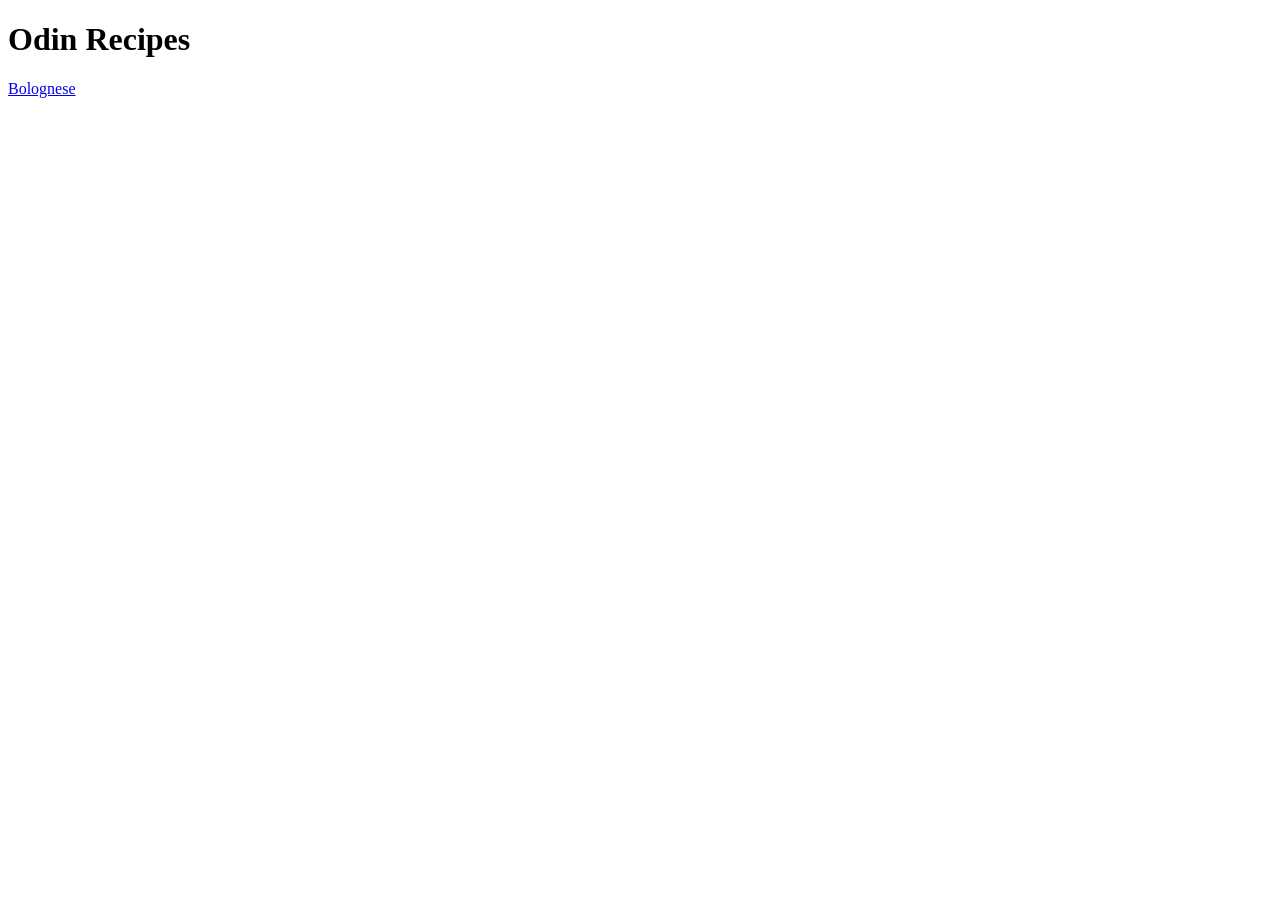
==== index.html @ 8f76588b "Create HTML Pages and add Photos Created index.html, bolognese.html and added Bologenese.jpeg" ====
<!DOCTYPE html>
<html lang="en">
  <head>
    <meta charset="UTF-8">
    <meta name="viewport" content="width=device-width, initial-scale=1.0">
    <title>Document</title>
  </head>
  <body>
  <h1>Odin Recipes</h1>
  <a href="recipes/bolognese.html">Bolognese</a>
  </body>
</html>
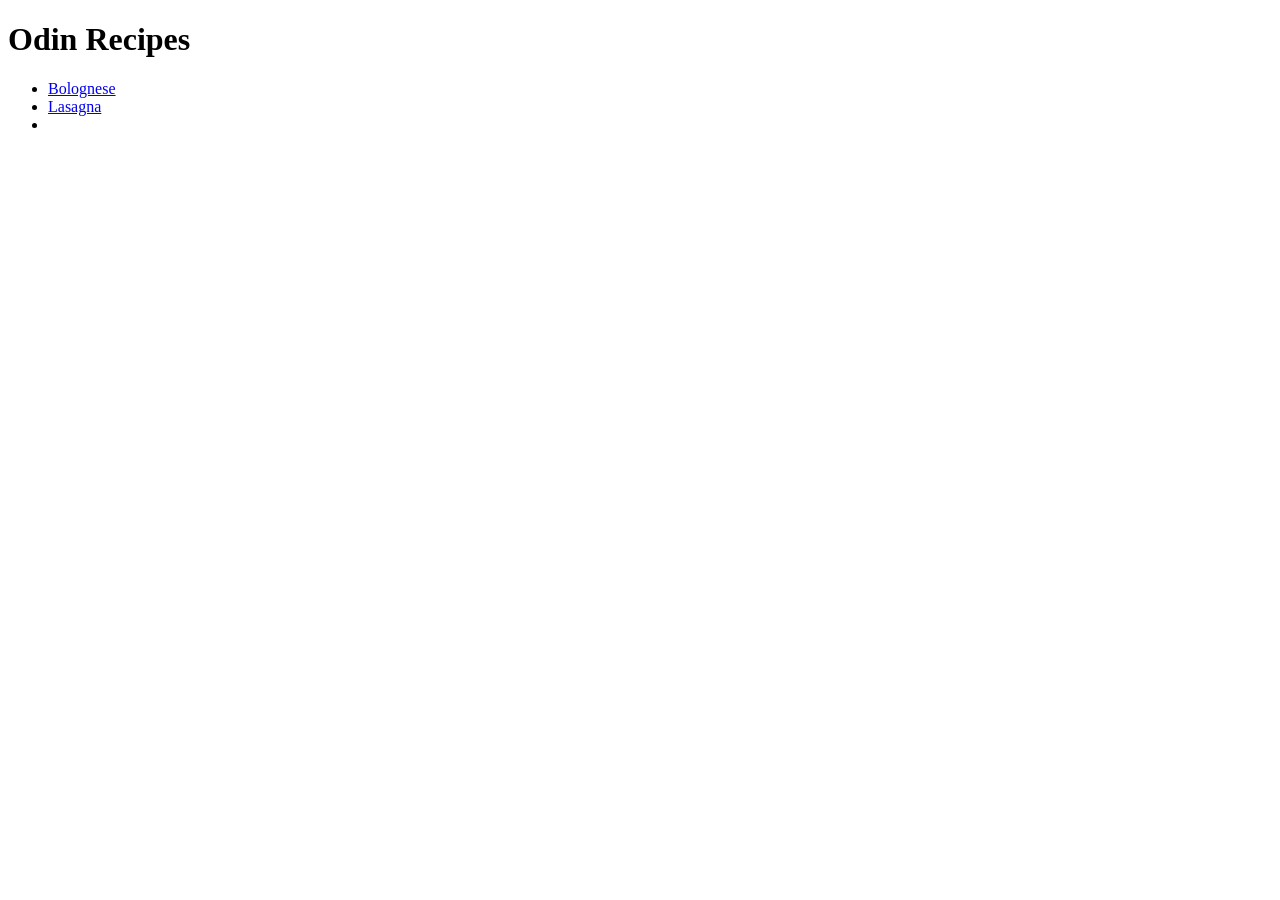
==== commit 5044a0ca: "Create lasagna.html with content" ====
--- a/index.html
+++ b/index.html
@@ -3,10 +3,15 @@
   <head>
     <meta charset="UTF-8">
     <meta name="viewport" content="width=device-width, initial-scale=1.0">
-    <title>Document</title>
+    <title>Odin Recipes</title>
   </head>
   <body>
   <h1>Odin Recipes</h1>
-  <a href="recipes/bolognese.html">Bolognese</a>
+  <ul>
+    <li><a href="recipes/bolognese.html">Bolognese</a></li>
+    <li><a href="recipes/lasagna.html">Lasagna</a></li>
+    <li></li>
+  </ul>
+  
   </body>
 </html>
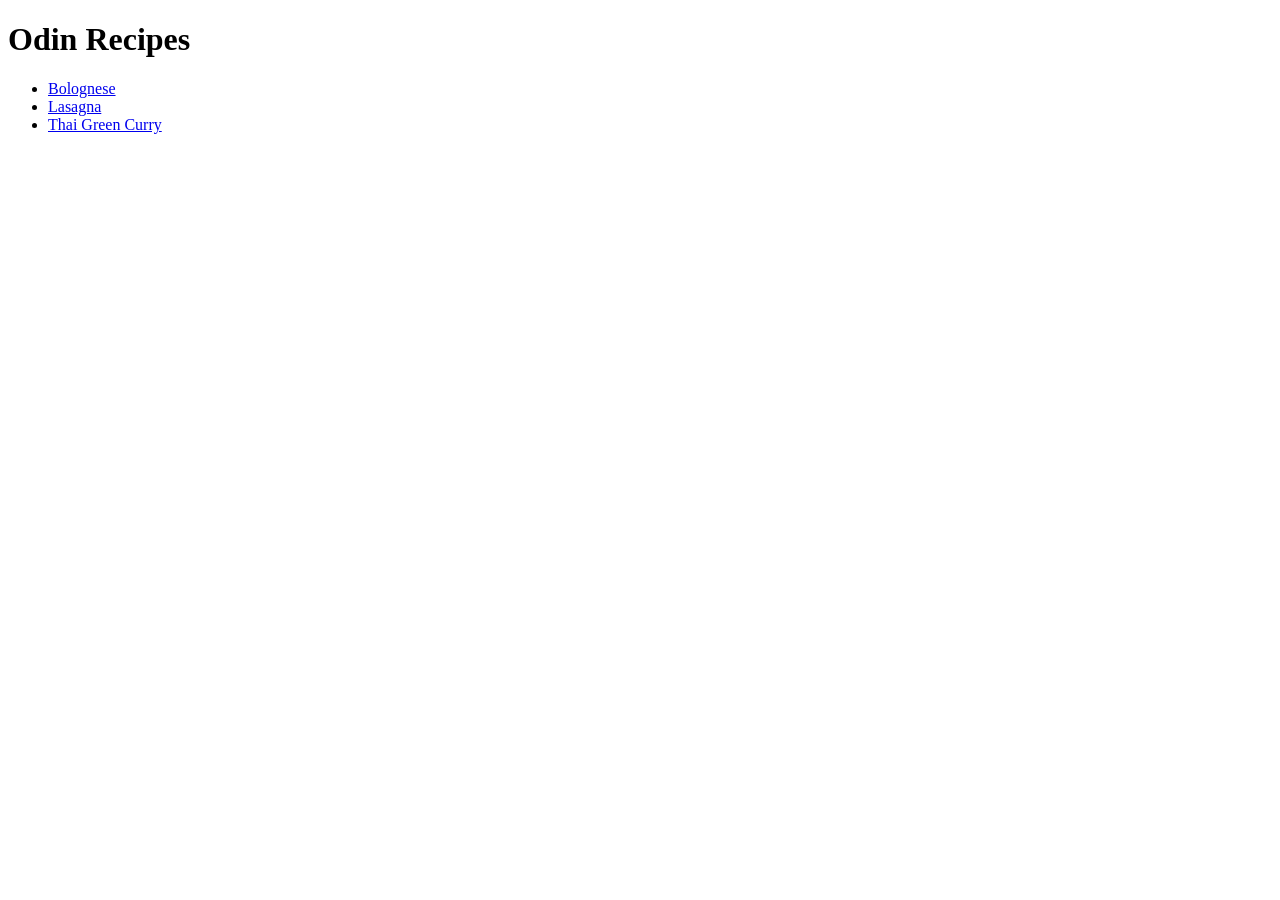
==== commit 3e9ad169: "Add content to greencurry.html" ====
--- a/index.html
+++ b/index.html
@@ -10,7 +10,7 @@
   <ul>
     <li><a href="recipes/bolognese.html">Bolognese</a></li>
     <li><a href="recipes/lasagna.html">Lasagna</a></li>
-    <li></li>
+    <li><a href="recipes/greencurry.html">Thai Green Curry</a></li>
   </ul>
   
   </body>
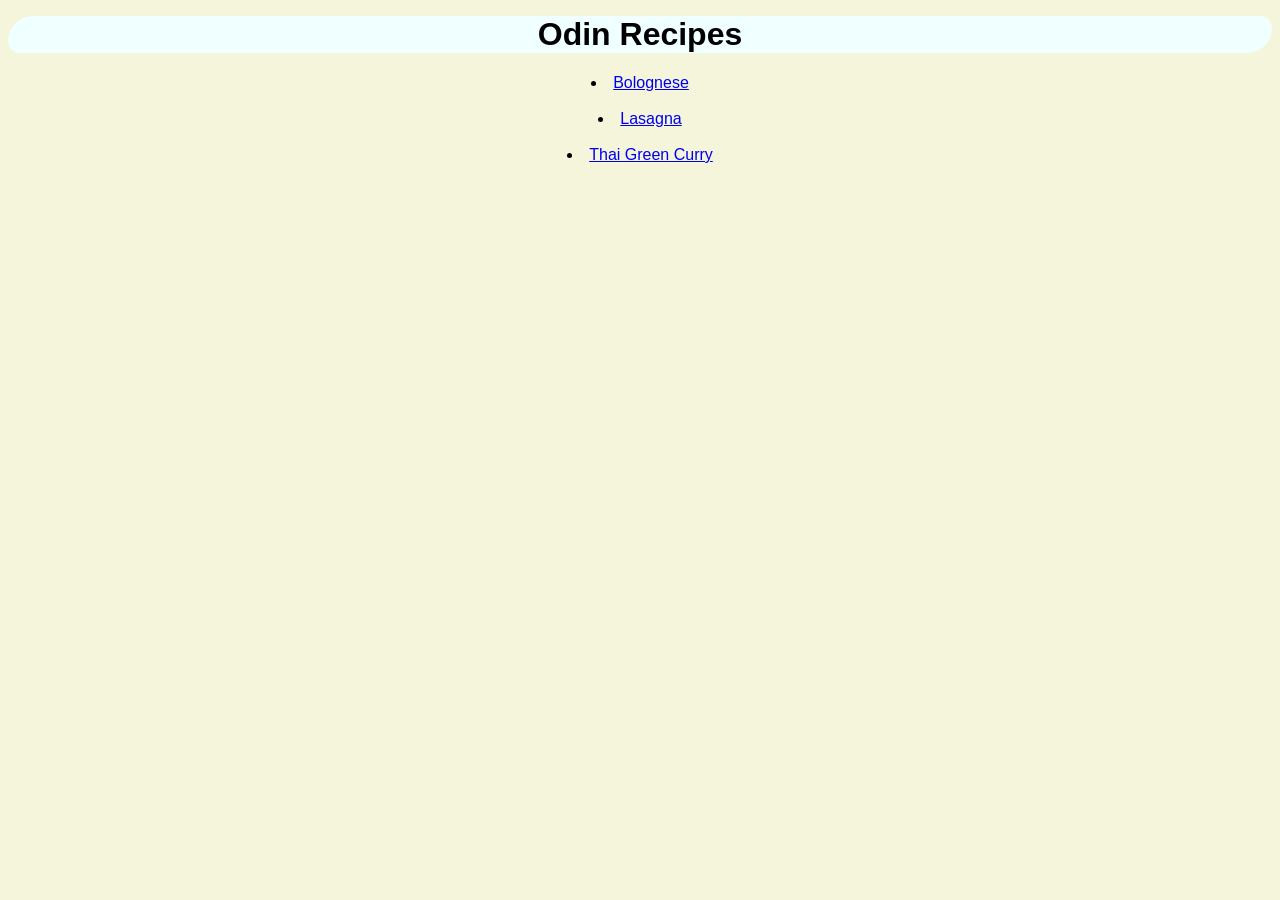
==== commit 5b247d3b: "Add style.css and design to my Website" ====
--- a/index.html
+++ b/index.html
@@ -4,14 +4,16 @@
     <meta charset="UTF-8">
     <meta name="viewport" content="width=device-width, initial-scale=1.0">
     <title>Odin Recipes</title>
+    <link rel="stylesheet" href="style.css">
   </head>
   <body>
-  <h1>Odin Recipes</h1>
-  <ul>
+  <div class="index"><h1>Odin Recipes</h1>
+  
     <li><a href="recipes/bolognese.html">Bolognese</a></li>
     <li><a href="recipes/lasagna.html">Lasagna</a></li>
-    <li><a href="recipes/greencurry.html">Thai Green Curry</a></li>
-  </ul>
+    <li><a href="recipes/greencurry.html">Thai Green Curry</a>
+  
+  </div>
   
   </body>
 </html>
--- a/style.css
+++ b/style.css
@@ -0,0 +1,23 @@
+body {
+    background-color: beige;
+    font-family: Arial, Helvetica, sans-serif;
+}
+
+h1 {
+    background-color: azure;
+    margin: 16px auto;
+    text-align: center;
+    border-radius: 120px 60px;
+}
+ .index {
+    text-align: center;
+ }
+img {
+    display: block;
+    margin: 16px auto;
+    border-radius: 60px;
+}
+li {
+    padding: 5px;
+    margin: 8px auto;
+}
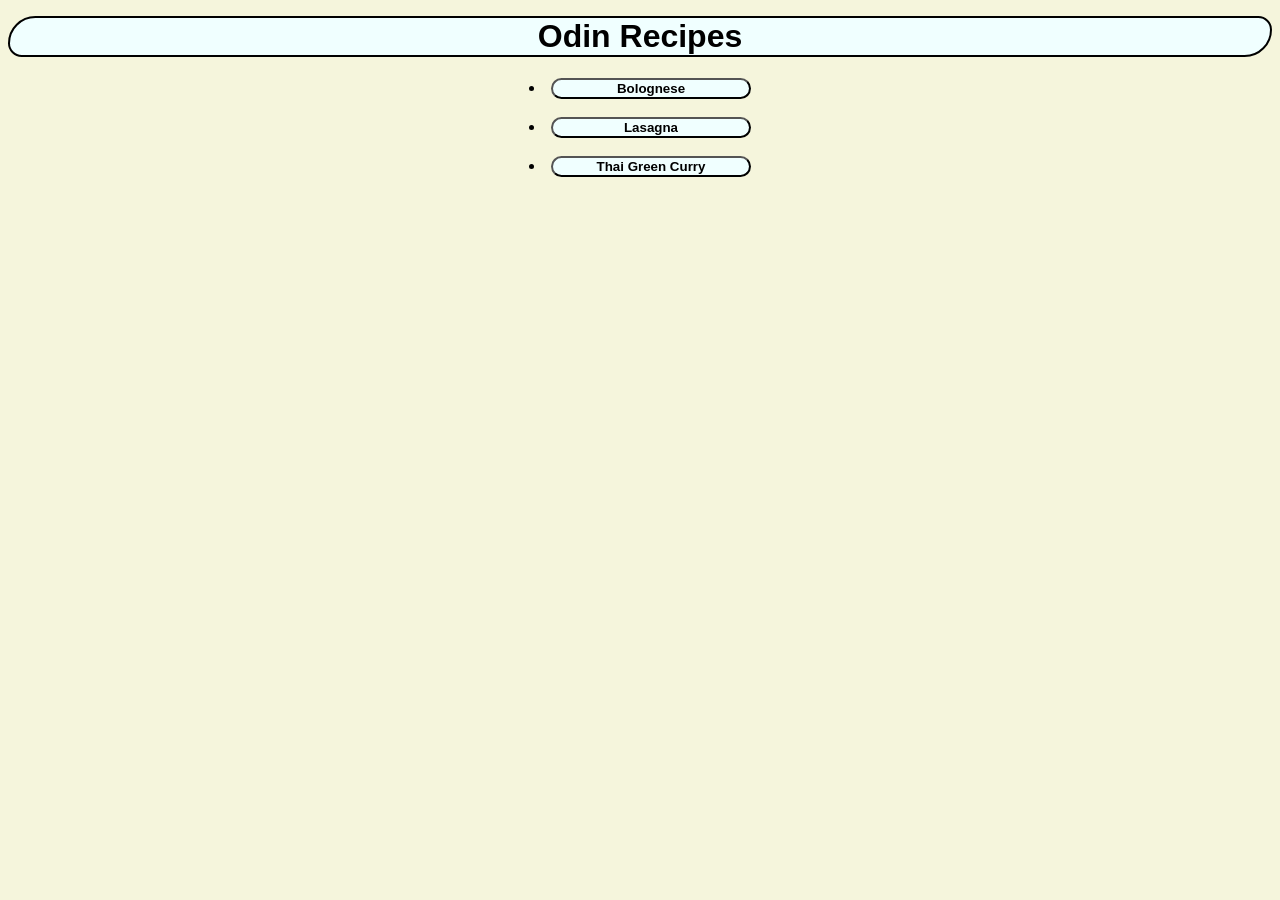
==== commit 1f3819ff: "Add button style and design to all html sites" ====
--- a/index.html
+++ b/index.html
@@ -9,9 +9,9 @@
   <body>
   <div class="index"><h1>Odin Recipes</h1>
   
-    <li><a href="recipes/bolognese.html">Bolognese</a></li>
-    <li><a href="recipes/lasagna.html">Lasagna</a></li>
-    <li><a href="recipes/greencurry.html">Thai Green Curry</a>
+    <li><button><a href="recipes/bolognese.html">Bolognese</a></button></li>
+    <li><button><a href="recipes/lasagna.html">Lasagna</a></li></button>
+    <li><button><a href="recipes/greencurry.html">Thai Green Curry</a></button>
   
   </div>
   
--- a/style.css
+++ b/style.css
@@ -8,16 +8,33 @@
     margin: 16px auto;
     text-align: center;
     border-radius: 120px 60px;
+    border: 2px solid black;
 }
+
  .index {
     text-align: center;
  }
+
 img {
     display: block;
     margin: 16px auto;
     border-radius: 60px;
 }
+
 li {
     padding: 5px;
     margin: 8px auto;
+}
+
+a {
+    text-decoration: none;
+    color: black;
+}
+
+button {
+    background-color: azure;
+    min-width: 200px;
+    border-radius: 20px;
+    font-weight: bold;
+    
 }
